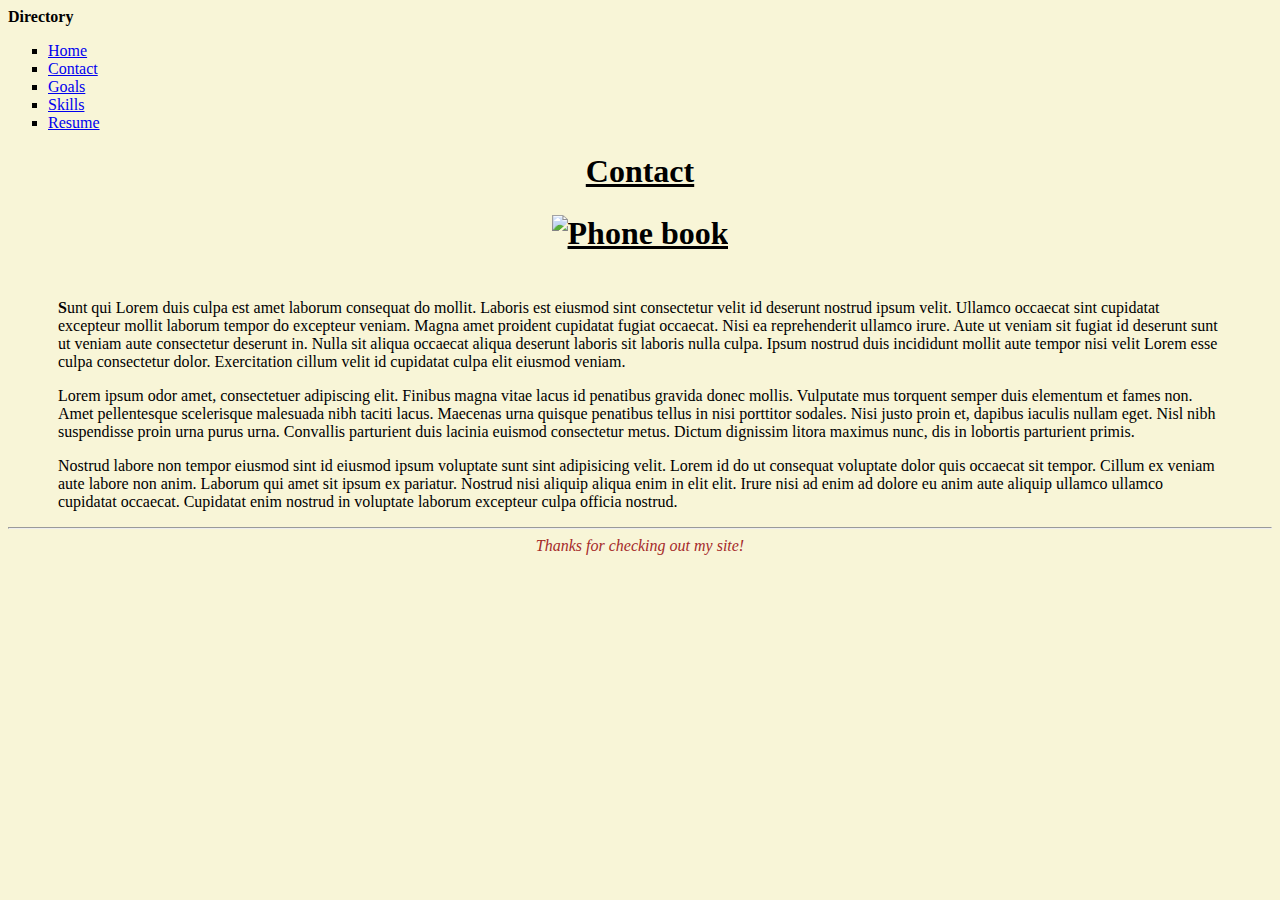
==== contact.html @ b4601c1e "copied from exercise folder" ====
<!DOCTYPE html>

<html lang="en">
    <head>
        <meta charset="UTF-8">
        <title>Contact</title>
        <link rel="stylesheet" href="portfolio_base.css">
    </head>
    <body>
        <nav><b>Directory</b>
            <ul>
                <li><a href="index.html">Home</a></li>
                <li><a href="contact.html">Contact</a></li>
                <li><a href="goals.html">Goals</a></li>
                <li><a href="skills.html">Skills</a></li>
                <li><a href="resume.html">Resume</a></li>
            </ul>
        </nav>
        <article>
            <h1>Contact<br>
            <img src="https://i.redd.it/ly7a0bgzsq721.jpg" 
            alt ="Phone book" width = "413" height = "216">
            </h1>
            <section>
                <p>
                    Sunt qui Lorem duis culpa est amet laborum consequat do mollit. Laboris est eiusmod sint consectetur velit id deserunt 
                    nostrud ipsum velit. Ullamco occaecat sint cupidatat excepteur mollit laborum tempor do excepteur veniam. 
                    Magna amet proident cupidatat fugiat occaecat. Nisi ea reprehenderit ullamco irure. Aute ut veniam sit fugiat id deserunt 
                    sunt ut veniam aute consectetur deserunt in. Nulla sit aliqua occaecat aliqua deserunt laboris sit laboris nulla culpa. 
                    Ipsum nostrud duis incididunt mollit aute tempor nisi velit Lorem esse culpa consectetur dolor. Exercitation cillum velit 
                    id cupidatat culpa elit eiusmod veniam.
                </p>
                <p>
                    Lorem ipsum odor amet, consectetuer adipiscing elit. Finibus magna vitae lacus id penatibus gravida donec mollis.
                    Vulputate mus torquent semper duis elementum et fames non. Amet pellentesque scelerisque malesuada nibh taciti lacus.
                    Maecenas urna quisque penatibus tellus in nisi porttitor sodales. Nisi justo proin et, dapibus iaculis nullam eget.
                    Nisl nibh suspendisse proin urna purus urna. Convallis parturient duis lacinia euismod consectetur metus.
                    Dictum dignissim litora maximus nunc, dis in lobortis parturient primis.
                </p>
                <p>
                    Nostrud labore non tempor eiusmod sint id eiusmod ipsum voluptate sunt sint adipisicing velit. Lorem id do ut 
                    consequat voluptate dolor quis occaecat sit tempor. Cillum ex veniam aute labore non anim. Laborum qui amet sit 
                    ipsum ex pariatur. Nostrud nisi aliquip aliqua enim in elit elit. Irure nisi ad enim ad dolore eu anim aute 
                    aliquip ullamco ullamco cupidatat occaecat. Cupidatat enim nostrud in voluptate laborum excepteur culpa 
                    officia nostrud.
                </p>
            </section>
        </article>

        <footer>
            <hr>
            Thanks for checking out my site!
        </footer>
    </body>
</html>
---- portfolio_base.css ----
@charset "URF-8";

/*
Author: Hannah Lever
Date: 30 January 2025
*/

body {
    background-color: #f8f5d7;
    color: black; 
    font-family: Georgia, 'Times New Roman', Times, serif;
}

p:first-child::first-letter{
    font-weight: bold;
}

h1 {
    text-align: center;
    text-decoration: underline;
}

img {
    margin: 25px;
}

section {
    margin: 10px 50px;
}

ul {
    list-style-type: square;
}

footer {
    text-align: center;
    font-style: italic;
    color: brown;
}
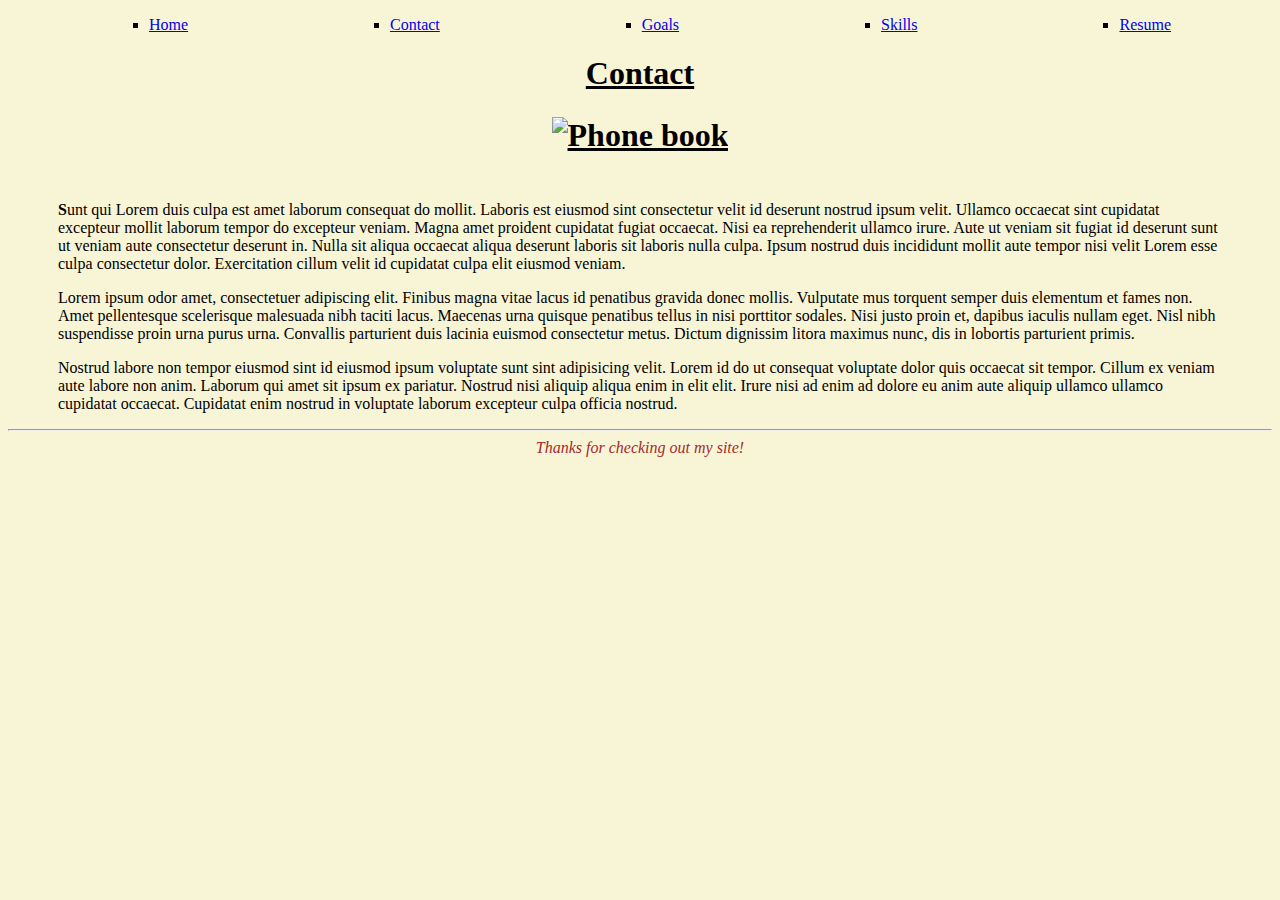
==== commit c60f75cb: "nav changes: added horizontal css for tablet & desktop, removed directory text" ====
--- a/contact.html
+++ b/contact.html
@@ -5,9 +5,10 @@
         <meta charset="UTF-8">
         <title>Contact</title>
         <link rel="stylesheet" href="portfolio_base.css">
+        <link rel="stylesheet" href="portfolio_layout.css">
     </head>
     <body>
-        <nav><b>Directory</b>
+        <nav>
             <ul>
                 <li><a href="index.html">Home</a></li>
                 <li><a href="contact.html">Contact</a></li>
--- a/portfolio_base.css
+++ b/portfolio_base.css
@@ -1,4 +1,4 @@
-@charset "URF-8";
+@charset "UTF-8";
 
 /*
 Author: Hannah Lever
--- a/portfolio_layout.css
+++ b/portfolio_layout.css
@@ -0,0 +1,53 @@
+@charset "UTF-8"; 
+
+/*
+Author: Hannah Lever
+Date: 18 February 2025
+*/
+
+#resume {
+    display: grid;
+    column-gap: 2%;
+    row-gap: 25px;
+    
+    margin-left: 10%;
+    margin-right: 10%;
+    margin-bottom: 25px;
+
+    div {
+        margin: 5px;
+    }
+}
+
+#resume > section {
+    display: flex;
+    flex-direction: column;
+    justify-content: space-between;
+}
+
+
+@media only screen and (max-width: 600px) { /* mobile */
+    
+}
+
+@media only screen and (min-width: 600px) { /* tablet */ 
+    #resume {
+        grid-template-columns: 1fr 1fr;
+    }
+
+    nav {
+        width: 100%;
+
+        ul {
+            display: flex;
+            flex-direction: row;
+            justify-content: space-around;
+        }
+    }
+}
+
+@media only screen and (min-width: 768px) { /* desktop */
+    #resume {
+        grid-template-columns: 2fr 3fr;
+    }
+}